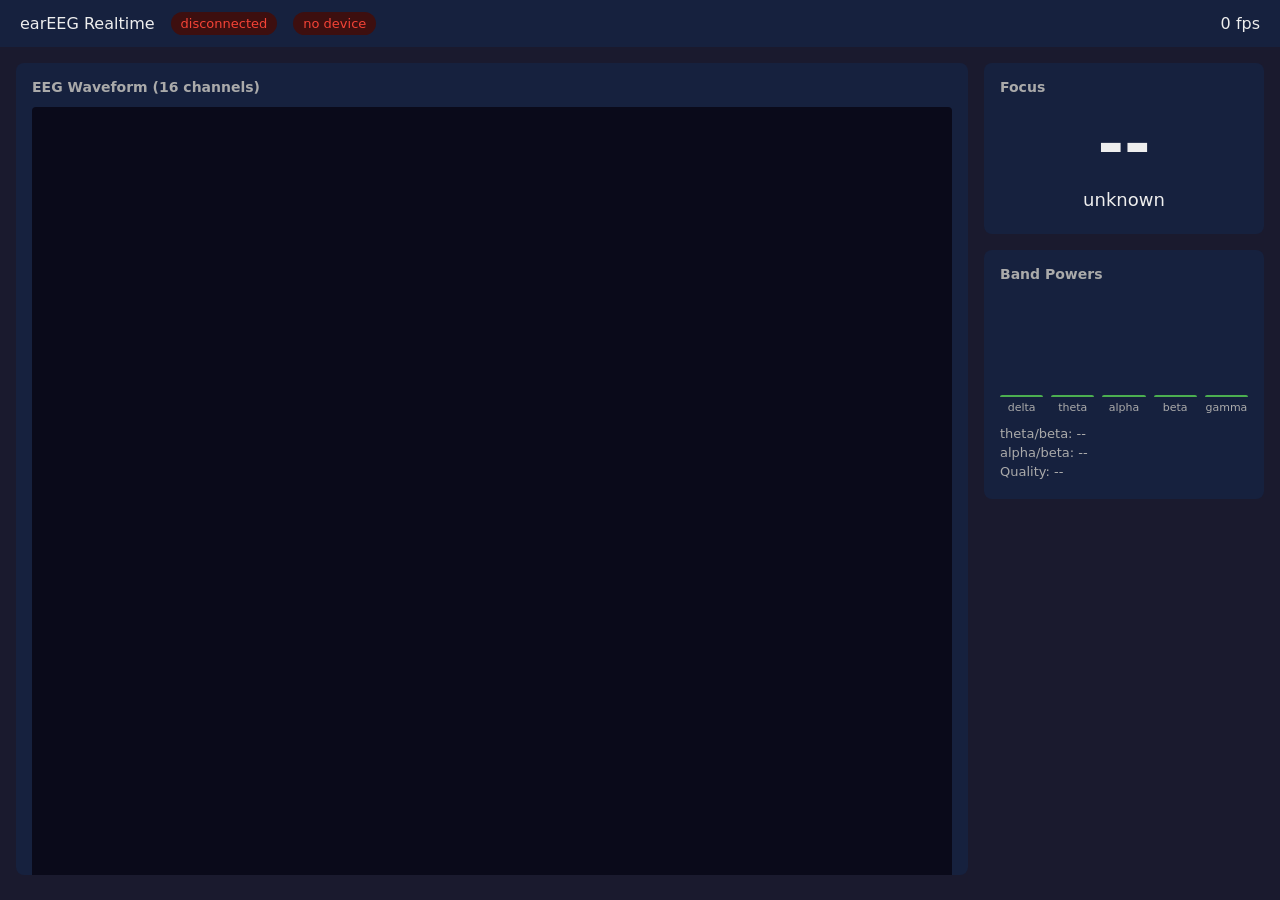
==== ear_eeg_sound_lab/src/web_app/static/index.html @ 7456cf9a "feat(web_app): add minimal browser UI with waveform, focus, bands" ====
<!DOCTYPE html>
<html lang="zh">
<head>
<meta charset="utf-8">
<title>earEEG Realtime</title>
<style>
* { margin: 0; padding: 0; box-sizing: border-box; }
body { font-family: -apple-system, system-ui, sans-serif; background: #1a1a2e; color: #eee; }
.header { display: flex; justify-content: space-between; padding: 12px 20px; background: #16213e; }
.status { display: flex; gap: 16px; align-items: center; }
.badge { padding: 4px 10px; border-radius: 12px; font-size: 13px; }
.badge.ok { background: #0f3d0f; color: #4caf50; }
.badge.err { background: #3d0f0f; color: #f44336; }
.main { display: grid; grid-template-columns: 1fr 280px; gap: 16px; padding: 16px; height: calc(100vh - 56px); }
.panel { background: #16213e; border-radius: 8px; padding: 16px; overflow: hidden; }
.panel h3 { font-size: 14px; color: #aaa; margin-bottom: 12px; }
canvas { width: 100%; background: #0a0a1a; border-radius: 4px; }
.focus-score { font-size: 64px; font-weight: bold; text-align: center; }
.focus-state { text-align: center; font-size: 18px; margin: 8px 0; }
.reasons { font-size: 12px; color: #aaa; list-style: none; }
.reasons li { margin: 4px 0; }
.bars { display: flex; gap: 8px; align-items: flex-end; height: 120px; }
.bar-col { flex: 1; display: flex; flex-direction: column; align-items: center; }
.bar { width: 100%; background: #4caf50; border-radius: 2px 2px 0 0; transition: height 0.2s; min-height: 2px; }
.bar-label { font-size: 11px; text-align: center; color: #aaa; margin-top: 4px; }
.ratios { font-size: 13px; color: #aaa; margin-top: 12px; }
.ratios div { margin: 4px 0; }
</style>
</head>
<body>
<div class="header">
  <div class="status">
    <span>earEEG Realtime</span>
    <span id="conn-badge" class="badge err">disconnected</span>
    <span id="device-badge" class="badge err">no device</span>
  </div>
  <div class="status">
    <span id="fps">0 fps</span>
  </div>
</div>
<div class="main">
  <div class="panel">
    <h3>EEG Waveform (16 channels)</h3>
    <canvas id="eeg-canvas" height="400"></canvas>
  </div>
  <div style="display:flex;flex-direction:column;gap:16px;">
    <div class="panel">
      <h3>Focus</h3>
      <div id="focus-score" class="focus-score">--</div>
      <div id="focus-state" class="focus-state">unknown</div>
      <ul id="focus-reasons" class="reasons"></ul>
    </div>
    <div class="panel">
      <h3>Band Powers</h3>
      <div id="bars" class="bars">
        <div class="bar-col"><div class="bar" id="bar-delta" style="height:2px"></div><div class="bar-label">delta</div></div>
        <div class="bar-col"><div class="bar" id="bar-theta" style="height:2px"></div><div class="bar-label">theta</div></div>
        <div class="bar-col"><div class="bar" id="bar-alpha" style="height:2px"></div><div class="bar-label">alpha</div></div>
        <div class="bar-col"><div class="bar" id="bar-beta" style="height:2px"></div><div class="bar-label">beta</div></div>
        <div class="bar-col"><div class="bar" id="bar-gamma" style="height:2px"></div><div class="bar-label">gamma</div></div>
      </div>
      <div class="ratios">
        <div>theta/beta: <span id="tbr">--</span></div>
        <div>alpha/beta: <span id="abr">--</span></div>
        <div>Quality: <span id="quality">--</span></div>
      </div>
    </div>
  </div>
</div>
<script>
const canvas = document.getElementById('eeg-canvas');
const ctx = canvas.getContext('2d');
let ws, msgCount = 0, lastFpsTime = Date.now();

function connect() {
  ws = new WebSocket('ws://' + location.host + '/ws');
  ws.onopen = function() {
    document.getElementById('conn-badge').className = 'badge ok';
    document.getElementById('conn-badge').textContent = 'connected';
  };
  ws.onclose = function() {
    document.getElementById('conn-badge').className = 'badge err';
    document.getElementById('conn-badge').textContent = 'disconnected';
    setTimeout(connect, 2000);
  };
  ws.onmessage = function(e) {
    var state = JSON.parse(e.data);
    update(state);
  };
}

function update(state) {
  msgCount++;
  var now = Date.now();
  if (now - lastFpsTime > 1000) {
    document.getElementById('fps').textContent = msgCount + ' fps';
    msgCount = 0;
    lastFpsTime = now;
  }

  var dev = state.device;
  var devBadge = document.getElementById('device-badge');
  devBadge.className = dev.connected ? 'badge ok' : 'badge err';
  devBadge.textContent = dev.connected ? dev.streamName : 'no device';

  document.getElementById('focus-score').textContent = state.focus.score;
  document.getElementById('focus-state').textContent = state.focus.state;
  var ul = document.getElementById('focus-reasons');
  ul.innerHTML = '';
  state.focus.reasons.forEach(function(r) {
    var li = document.createElement('li');
    li.textContent = r;
    ul.appendChild(li);
  });

  document.getElementById('quality').textContent = (state.focus.quality * 100).toFixed(0) + '%';

  var bp = state.features.globalBandPowers;
  var maxBp = Math.max(bp.delta, bp.theta, bp.alpha, bp.beta, bp.gamma, 0.01);
  ['delta','theta','alpha','beta','gamma'].forEach(function(b) {
    document.getElementById('bar-' + b).style.height = Math.max(2, bp[b] / maxBp * 100) + 'px';
  });
  document.getElementById('tbr').textContent = state.features.thetaBetaRatio.toFixed(2);
  document.getElementById('abr').textContent = state.features.alphaBetaRatio.toFixed(2);

  drawWaveform(state.eeg);
}

function drawWaveform(eeg) {
  if (!eeg.samples || eeg.samples.length === 0) return;
  canvas.width = canvas.offsetWidth;
  canvas.height = canvas.offsetHeight;
  var w = canvas.width, h = canvas.height;
  var ch = eeg.channels;
  var rowH = h / ch;

  ctx.clearRect(0, 0, w, h);
  for (var c = 0; c < ch; c++) {
    var data = eeg.samples[c];
    if (!data || data.length === 0) continue;
    var y0 = c * rowH + rowH / 2;

    var min = Infinity, max = -Infinity;
    for (var i = 0; i < data.length; i++) {
      if (data[i] < min) min = data[i];
      if (data[i] > max) max = data[i];
    }
    var range = max - min || 1;

    ctx.strokeStyle = 'hsl(' + ((c * 360 / ch) % 360) + ', 70%, 60%)';
    ctx.lineWidth = 1;
    ctx.beginPath();
    for (var i = 0; i < data.length; i++) {
      var x = (i / data.length) * w;
      var y = y0 - ((data[i] - min) / range - 0.5) * rowH * 0.8;
      if (i === 0) ctx.moveTo(x, y); else ctx.lineTo(x, y);
    }
    ctx.stroke();

    ctx.fillStyle = '#666';
    ctx.font = '10px sans-serif';
    ctx.fillText('Ch' + (c + 1), 4, c * rowH + 12);
  }
}

connect();
</script>
</body>
</html>
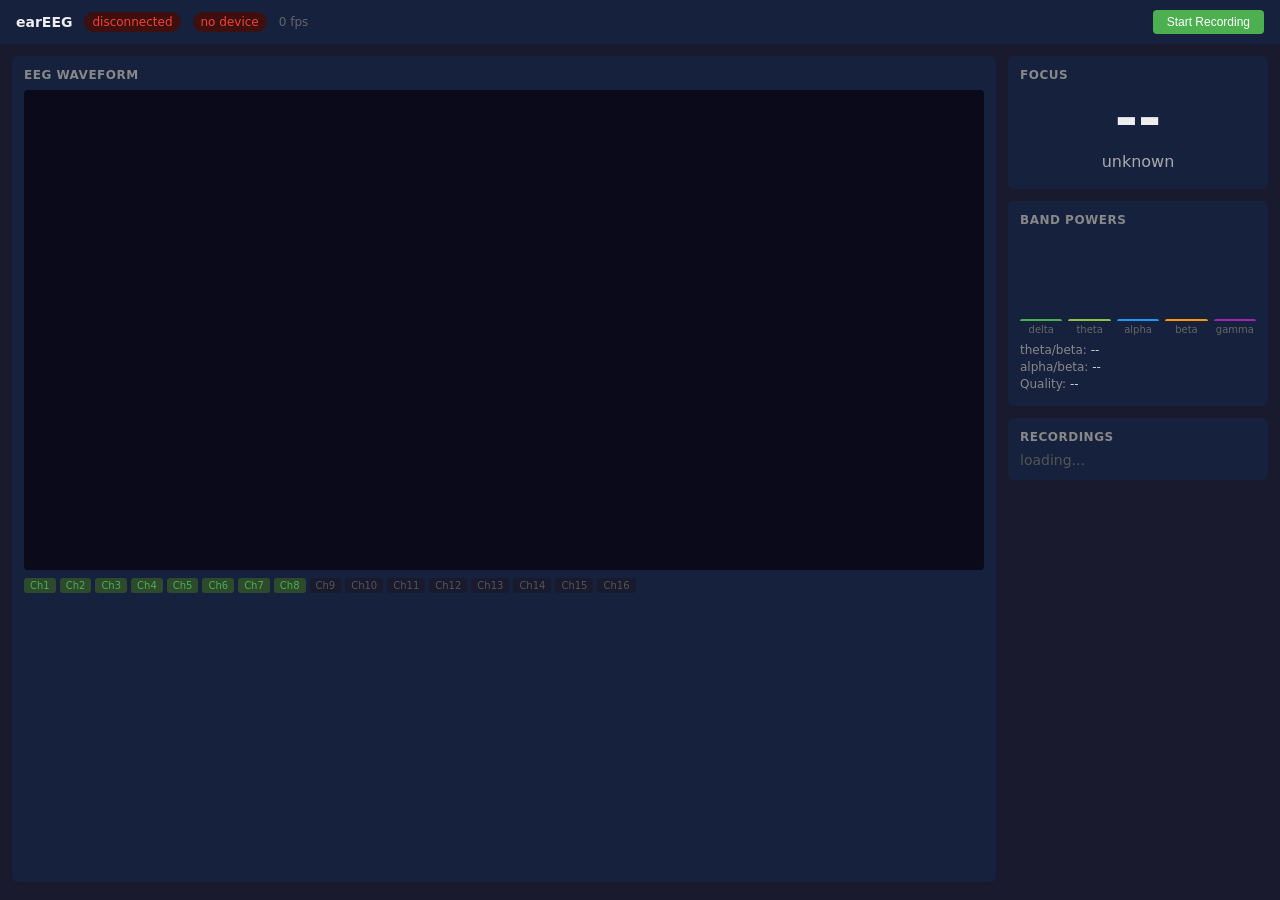
==== commit e0af6e72: "feat(web_app): add recording service, recording API, and enhanced UI" ====
--- a/ear_eeg_sound_lab/src/web_app/static/index.html
+++ b/ear_eeg_sound_lab/src/web_app/static/index.html
@@ -5,59 +5,77 @@
 <title>earEEG Realtime</title>
 <style>
 * { margin: 0; padding: 0; box-sizing: border-box; }
-body { font-family: -apple-system, system-ui, sans-serif; background: #1a1a2e; color: #eee; }
-.header { display: flex; justify-content: space-between; padding: 12px 20px; background: #16213e; }
-.status { display: flex; gap: 16px; align-items: center; }
-.badge { padding: 4px 10px; border-radius: 12px; font-size: 13px; }
+body { font-family: -apple-system, system-ui, sans-serif; background: #1a1a2e; color: #eee; font-size: 14px; }
+.header { display: flex; justify-content: space-between; padding: 10px 16px; background: #16213e; align-items: center; }
+.status { display: flex; gap: 12px; align-items: center; }
+.badge { padding: 3px 8px; border-radius: 10px; font-size: 12px; }
 .badge.ok { background: #0f3d0f; color: #4caf50; }
 .badge.err { background: #3d0f0f; color: #f44336; }
-.main { display: grid; grid-template-columns: 1fr 280px; gap: 16px; padding: 16px; height: calc(100vh - 56px); }
-.panel { background: #16213e; border-radius: 8px; padding: 16px; overflow: hidden; }
-.panel h3 { font-size: 14px; color: #aaa; margin-bottom: 12px; }
-canvas { width: 100%; background: #0a0a1a; border-radius: 4px; }
-.focus-score { font-size: 64px; font-weight: bold; text-align: center; }
-.focus-state { text-align: center; font-size: 18px; margin: 8px 0; }
-.reasons { font-size: 12px; color: #aaa; list-style: none; }
-.reasons li { margin: 4px 0; }
-.bars { display: flex; gap: 8px; align-items: flex-end; height: 120px; }
+.badge.rec { background: #3d0f0f; color: #f44336; animation: pulse 1s infinite; }
+@keyframes pulse { 50% { opacity: 0.5; } }
+.btn { padding: 5px 14px; border: none; border-radius: 4px; cursor: pointer; font-size: 12px; }
+.btn-primary { background: #4caf50; color: white; }
+.btn-danger { background: #f44336; color: white; }
+.btn-sm { padding: 3px 8px; font-size: 11px; }
+.main { display: grid; grid-template-columns: 1fr 260px; gap: 12px; padding: 12px; height: calc(100vh - 50px); }
+.panel { background: #16213e; border-radius: 6px; padding: 12px; overflow: hidden; }
+.panel h3 { font-size: 12px; color: #888; margin-bottom: 8px; text-transform: uppercase; letter-spacing: 0.5px; }
+canvas { width: 100%; background: #0a0a1a; border-radius: 4px; display: block; }
+.focus-score { font-size: 56px; font-weight: bold; text-align: center; line-height: 1; }
+.focus-state { text-align: center; font-size: 16px; margin: 6px 0; color: #aaa; }
+.reasons { font-size: 11px; color: #777; list-style: none; }
+.reasons li { margin: 2px 0; padding: 2px 6px; background: #1a1a2e; border-radius: 3px; display: inline-block; }
+.bars { display: flex; gap: 6px; align-items: flex-end; height: 100px; }
 .bar-col { flex: 1; display: flex; flex-direction: column; align-items: center; }
-.bar { width: 100%; background: #4caf50; border-radius: 2px 2px 0 0; transition: height 0.2s; min-height: 2px; }
-.bar-label { font-size: 11px; text-align: center; color: #aaa; margin-top: 4px; }
-.ratios { font-size: 13px; color: #aaa; margin-top: 12px; }
-.ratios div { margin: 4px 0; }
+.bar { width: 100%; border-radius: 2px 2px 0 0; transition: height 0.15s; min-height: 2px; }
+.bar-label { font-size: 10px; color: #666; margin-top: 3px; }
+.ratios { font-size: 12px; color: #888; margin-top: 8px; }
+.ratios div { margin: 3px 0; }
+.ratios span { color: #ccc; font-weight: 500; }
+.channels { display: flex; flex-wrap: wrap; gap: 4px; margin-top: 8px; }
+.ch-toggle { padding: 2px 6px; border-radius: 3px; font-size: 10px; cursor: pointer; user-select: none; }
+.ch-toggle.on { background: #2d4a2d; color: #4caf50; }
+.ch-toggle.off { background: #1a1a2e; color: #555; }
+.recordings { max-height: 120px; overflow-y: auto; }
+.rec-item { padding: 4px 0; border-bottom: 1px solid #1a1a2e; font-size: 12px; color: #888; display: flex; justify-content: space-between; }
 </style>
 </head>
 <body>
 <div class="header">
   <div class="status">
-    <span>earEEG Realtime</span>
+    <strong>earEEG</strong>
     <span id="conn-badge" class="badge err">disconnected</span>
     <span id="device-badge" class="badge err">no device</span>
+    <span id="fps" style="color:#666;font-size:12px">0 fps</span>
   </div>
   <div class="status">
-    <span id="fps">0 fps</span>
+    <span id="rec-status"></span>
+    <button id="rec-btn" class="btn btn-primary" onclick="toggleRecording()">Start Recording</button>
   </div>
 </div>
 <div class="main">
-  <div class="panel">
-    <h3>EEG Waveform (16 channels)</h3>
-    <canvas id="eeg-canvas" height="400"></canvas>
+  <div style="display:flex;flex-direction:column;gap:12px;">
+    <div class="panel" style="flex:1">
+      <h3>EEG Waveform</h3>
+      <canvas id="eeg-canvas"></canvas>
+      <div id="ch-toggles" class="channels"></div>
+    </div>
   </div>
-  <div style="display:flex;flex-direction:column;gap:16px;">
+  <div style="display:flex;flex-direction:column;gap:12px;">
     <div class="panel">
       <h3>Focus</h3>
       <div id="focus-score" class="focus-score">--</div>
       <div id="focus-state" class="focus-state">unknown</div>
-      <ul id="focus-reasons" class="reasons"></ul>
+      <div id="focus-reasons" class="reasons"></div>
     </div>
     <div class="panel">
       <h3>Band Powers</h3>
       <div id="bars" class="bars">
-        <div class="bar-col"><div class="bar" id="bar-delta" style="height:2px"></div><div class="bar-label">delta</div></div>
-        <div class="bar-col"><div class="bar" id="bar-theta" style="height:2px"></div><div class="bar-label">theta</div></div>
-        <div class="bar-col"><div class="bar" id="bar-alpha" style="height:2px"></div><div class="bar-label">alpha</div></div>
-        <div class="bar-col"><div class="bar" id="bar-beta" style="height:2px"></div><div class="bar-label">beta</div></div>
-        <div class="bar-col"><div class="bar" id="bar-gamma" style="height:2px"></div><div class="bar-label">gamma</div></div>
+        <div class="bar-col"><div class="bar" id="bar-delta" style="height:2px;background:#4caf50"></div><div class="bar-label">delta</div></div>
+        <div class="bar-col"><div class="bar" id="bar-theta" style="height:2px;background:#8bc34a"></div><div class="bar-label">theta</div></div>
+        <div class="bar-col"><div class="bar" id="bar-alpha" style="height:2px;background:#2196f3"></div><div class="bar-label">alpha</div></div>
+        <div class="bar-col"><div class="bar" id="bar-beta" style="height:2px;background:#ff9800"></div><div class="bar-label">beta</div></div>
+        <div class="bar-col"><div class="bar" id="bar-gamma" style="height:2px;background:#9c27b0"></div><div class="bar-label">gamma</div></div>
       </div>
       <div class="ratios">
         <div>theta/beta: <span id="tbr">--</span></div>
@@ -65,12 +83,41 @@
         <div>Quality: <span id="quality">--</span></div>
       </div>
     </div>
+    <div class="panel">
+      <h3>Recordings</h3>
+      <div id="recordings" class="recordings"><span style="color:#555">loading...</span></div>
+    </div>
   </div>
 </div>
 <script>
-const canvas = document.getElementById('eeg-canvas');
-const ctx = canvas.getContext('2d');
-let ws, msgCount = 0, lastFpsTime = Date.now();
+var canvas = document.getElementById('eeg-canvas');
+var ctx = canvas.getContext('2d');
+var ws, msgCount = 0, lastFpsTime = Date.now();
+var visibleChannels = {};
+var allChannels = 16;
+
+// Initialize channel toggles
+for (var i = 0; i < allChannels; i++) {
+  visibleChannels[i] = i < 8; // show first 8 by default
+}
+buildChannelToggles();
+
+function buildChannelToggles() {
+  var el = document.getElementById('ch-toggles');
+  el.innerHTML = '';
+  for (var i = 0; i < allChannels; i++) {
+    var span = document.createElement('span');
+    span.className = 'ch-toggle ' + (visibleChannels[i] ? 'on' : 'off');
+    span.textContent = 'Ch' + (i + 1);
+    span.setAttribute('data-ch', i);
+    span.onclick = function() {
+      var ch = parseInt(this.getAttribute('data-ch'));
+      visibleChannels[ch] = !visibleChannels[ch];
+      buildChannelToggles();
+    };
+    el.appendChild(span);
+  }
+}
 
 function connect() {
   ws = new WebSocket('ws://' + location.host + '/ws');
@@ -84,8 +131,7 @@
     setTimeout(connect, 2000);
   };
   ws.onmessage = function(e) {
-    var state = JSON.parse(e.data);
-    update(state);
+    update(JSON.parse(e.data));
   };
 }
 
@@ -98,23 +144,45 @@
     lastFpsTime = now;
   }
 
+  // Device
   var dev = state.device;
-  var devBadge = document.getElementById('device-badge');
-  devBadge.className = dev.connected ? 'badge ok' : 'badge err';
-  devBadge.textContent = dev.connected ? dev.streamName : 'no device';
-
+  var db = document.getElementById('device-badge');
+  db.className = dev.connected ? 'badge ok' : 'badge err';
+  db.textContent = dev.connected ? dev.streamName : 'no device';
+
+  // Recording
+  var rec = state.recording || {};
+  var recBtn = document.getElementById('rec-btn');
+  var recStatus = document.getElementById('rec-status');
+  if (rec.running) {
+    recBtn.className = 'btn btn-danger';
+    recBtn.textContent = 'Stop Recording';
+    recStatus.className = 'badge rec';
+    recStatus.textContent = rec.sessionId + ' ' + rec.elapsedSeconds + 's';
+  } else {
+    recBtn.className = 'btn btn-primary';
+    recBtn.textContent = 'Start Recording';
+    recStatus.className = 'badge';
+    recStatus.textContent = rec.lastPath ? 'saved: ' + rec.lastPath.split(/[\\/]/).pop() : '';
+  }
+
+  // Focus
+  var focusColors = { focused: '#4caf50', stable: '#2196f3', relaxed: '#8bc34a', fatigued: '#ff9800', noisy: '#f44336' };
   document.getElementById('focus-score').textContent = state.focus.score;
+  document.getElementById('focus-score').style.color = focusColors[state.focus.state] || '#eee';
   document.getElementById('focus-state').textContent = state.focus.state;
-  var ul = document.getElementById('focus-reasons');
-  ul.innerHTML = '';
+  var reasonsEl = document.getElementById('focus-reasons');
+  reasonsEl.innerHTML = '';
   state.focus.reasons.forEach(function(r) {
-    var li = document.createElement('li');
-    li.textContent = r;
-    ul.appendChild(li);
+    var span = document.createElement('span');
+    span.textContent = r;
+    reasonsEl.appendChild(span);
+    reasonsEl.appendChild(document.createTextNode(' '));
   });
 
   document.getElementById('quality').textContent = (state.focus.quality * 100).toFixed(0) + '%';
 
+  // Band powers
   var bp = state.features.globalBandPowers;
   var maxBp = Math.max(bp.delta, bp.theta, bp.alpha, bp.beta, bp.gamma, 0.01);
   ['delta','theta','alpha','beta','gamma'].forEach(function(b) {
@@ -123,22 +191,62 @@
   document.getElementById('tbr').textContent = state.features.thetaBetaRatio.toFixed(2);
   document.getElementById('abr').textContent = state.features.alphaBetaRatio.toFixed(2);
 
+  // Waveform
   drawWaveform(state.eeg);
 }
 
 function drawWaveform(eeg) {
   if (!eeg.samples || eeg.samples.length === 0) return;
   canvas.width = canvas.offsetWidth;
-  canvas.height = canvas.offsetHeight;
+  canvas.height = canvas.offsetHeight || 400;
   var w = canvas.width, h = canvas.height;
-  var ch = eeg.channels;
-  var rowH = h / ch;
+
+  // Count visible channels
+  var visCount = 0;
+  for (var c = 0; c < eeg.channels; c++) {
+    if (visibleChannels[c]) visCount++;
+  }
+  if (visCount === 0) return;
+  var rowH = h / visCount;
 
   ctx.clearRect(0, 0, w, h);
-  for (var c = 0; c < ch; c++) {
+
+  // Grid
+  ctx.strokeStyle = '#1a2a3a';
+  ctx.lineWidth = 0.5;
+  for (var c = 0; c < visCount; c++) {
+    ctx.beginPath();
+    ctx.moveTo(0, c * rowH);
+    ctx.lineTo(w, c * rowH);
+    ctx.stroke();
+  }
+
+  // Time axis
+  if (eeg.timestamps && eeg.timestamps.length > 1) {
+    var tStart = eeg.timestamps[0];
+    var tEnd = eeg.timestamps[eeg.timestamps.length - 1];
+    var duration = tEnd - tStart;
+    ctx.fillStyle = '#444';
+    ctx.font = '10px sans-serif';
+    for (var t = 0; t <= duration; t += 0.5) {
+      var x = (t / duration) * w;
+      ctx.fillText(t.toFixed(1) + 's', x + 2, h - 4);
+      ctx.strokeStyle = '#1a2a3a';
+      ctx.beginPath();
+      ctx.moveTo(x, 0);
+      ctx.lineTo(x, h);
+      ctx.stroke();
+    }
+  }
+
+  // Waveforms
+  var visIdx = 0;
+  var colors = ['#4caf50','#8bc34a','#cddc39','#ffeb3b','#ffc107','#ff9800','#ff5722','#f44336','#e91e63','#9c27b0','#673ab7','#3f51b5','#2196f3','#00bcd4','#009688','#795548'];
+  for (var c = 0; c < eeg.channels; c++) {
+    if (!visibleChannels[c]) continue;
     var data = eeg.samples[c];
-    if (!data || data.length === 0) continue;
-    var y0 = c * rowH + rowH / 2;
+    if (!data || data.length === 0) { visIdx++; continue; }
+    var y0 = visIdx * rowH + rowH / 2;
 
     var min = Infinity, max = -Infinity;
     for (var i = 0; i < data.length; i++) {
@@ -147,7 +255,7 @@
     }
     var range = max - min || 1;
 
-    ctx.strokeStyle = 'hsl(' + ((c * 360 / ch) % 360) + ', 70%, 60%)';
+    ctx.strokeStyle = colors[c % colors.length];
     ctx.lineWidth = 1;
     ctx.beginPath();
     for (var i = 0; i < data.length; i++) {
@@ -157,13 +265,50 @@
     }
     ctx.stroke();
 
-    ctx.fillStyle = '#666';
+    // Label
+    ctx.fillStyle = colors[c % colors.length];
     ctx.font = '10px sans-serif';
-    ctx.fillText('Ch' + (c + 1), 4, c * rowH + 12);
-  }
+    ctx.fillText('Ch' + (c + 1), 4, visIdx * rowH + 12);
+
+    // Scale
+    ctx.fillStyle = '#444';
+    ctx.font = '9px sans-serif';
+    var uvRange = (max - min);
+    ctx.fillText(uvRange.toFixed(0) + ' uV', w - 50, visIdx * rowH + 12);
+
+    visIdx++;
+  }
+}
+
+function toggleRecording() {
+  var rec = document.getElementById('rec-btn');
+  var isRecording = rec.textContent === 'Stop Recording';
+  var url = isRecording ? '/api/recording/stop' : '/api/recording/start';
+  fetch(url, { method: 'POST' }).then(function(r) { return r.json(); }).then(function(data) {
+    if (!data.ok) alert(data.error);
+    loadRecordings();
+  });
+}
+
+function loadRecordings() {
+  fetch('/api/recordings').then(function(r) { return r.json(); }).then(function(data) {
+    var el = document.getElementById('recordings');
+    if (!data.recordings || data.recordings.length === 0) {
+      el.innerHTML = '<span style="color:#555">no recordings</span>';
+      return;
+    }
+    el.innerHTML = '';
+    data.recordings.forEach(function(rec) {
+      var div = document.createElement('div');
+      div.className = 'rec-item';
+      div.innerHTML = '<span>' + rec.name + '</span><span>' + (rec.sizeBytes / 1024).toFixed(0) + ' KB</span>';
+      el.appendChild(div);
+    });
+  });
 }
 
 connect();
+loadRecordings();
 </script>
 </body>
-</html>+</html>
